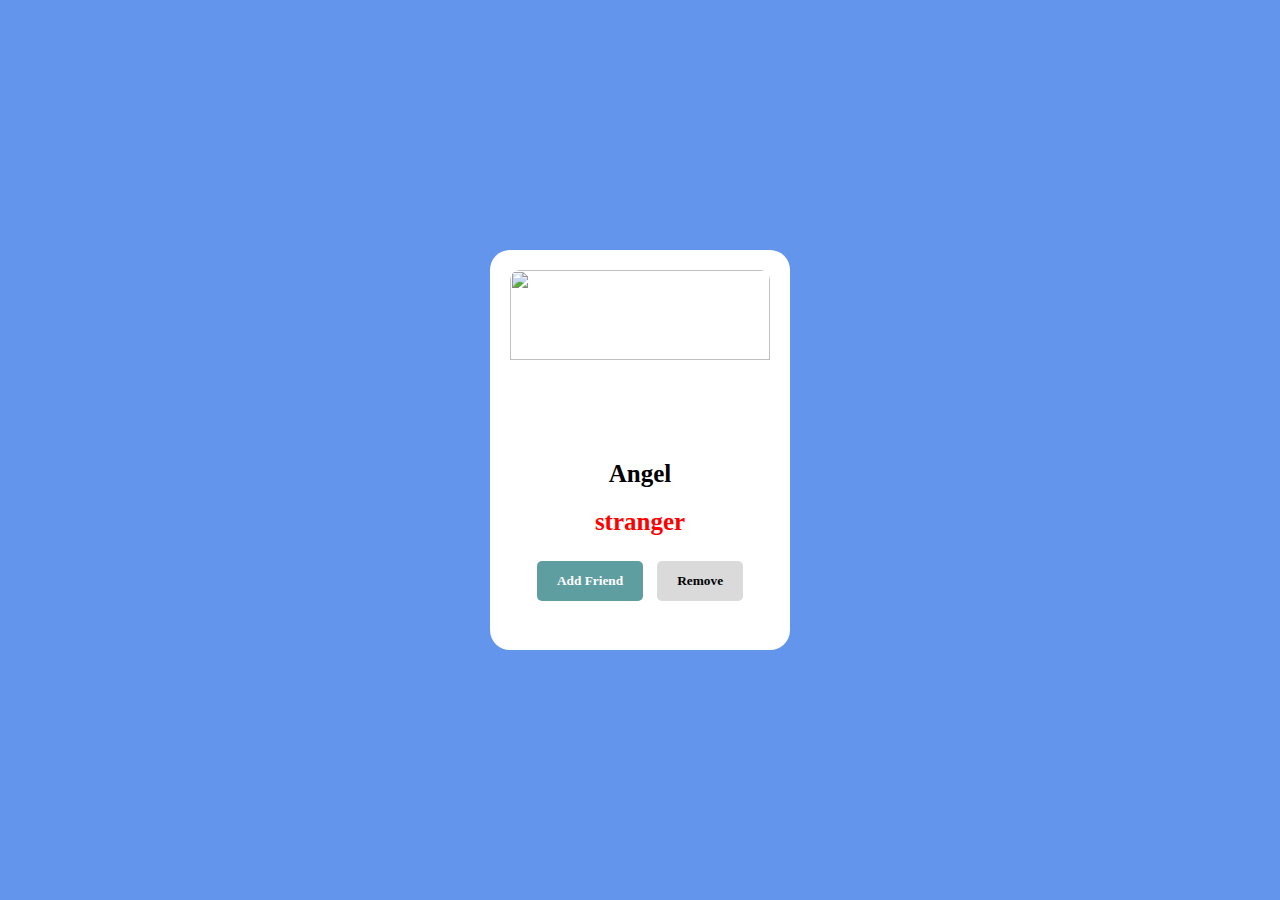
==== facebook-friend-request/index.html @ ed95e5aa "create UI for DOM friend request project" ====
<!DOCTYPE html>
<html lang="en">

<head>
    <meta charset="UTF-8">
    <meta name="viewport" content="width=device-width, initial-scale=1.0">
    <title>facebook friend request</title>
    <link rel="stylesheet" href="styles.css">
</head>

<body>
    <div id="card">
        <img src="https://images.unsplash.com/photo-1529626455594-4ff0802cfb7e?ixlib=rb-4.0.3&ixid=M3wxMjA3fDB8MHxzZWFyY2h8Nnx8bW9kZWx8ZW58MHx8MHx8fDA%3D&auto=format&fit=crop&w=500&q=60"
            alt="">
        <h1>Angel</h1>
        <h5>stranger</h5>
        <div id="btn-container">
            <button id="add-friend">Add Friend</button>
            <button id="remove">Remove</button>
        </div>
    </div>
    <script src="script.js"></script>
</body>

</html>
---- facebook-friend-request/styles.css ----
*{
    margin: 0;
    padding: 0;
    box-sizing: border-box;
    font-family: 'Gilroy';
}

html,body{
    height:100%;
    width:100%;
}

body{
    display: flex;
    align-items: center;
    justify-content: center;
    background-color: cornflowerblue;
}

#card{
    height: 400px;
    width:300px;
    background-color: #fff;
    border-radius: 20px;
    overflow: hidden;
    padding: 20px;
    text-align: center;
}

#card img{
    height: 50%;
    width: 100%;
    object-fit: cover;  
    border-radius: 10px;
}

#card h1{
    font-size: 25px;
    margin: 10px 0;
}

#card h5{
    font-size: 25px;
    color: red;
    margin: 20px;
}

#card button{
    background-color: cadetblue;
    color:#fff;
    font-weight: 700;
    padding: 12px 20px;
    border-radius: 5px;
    border: none;
    margin: 5px;
    cursor: pointer;
}

#card #remove{
    background-color: #dadada;
    color: black;
}
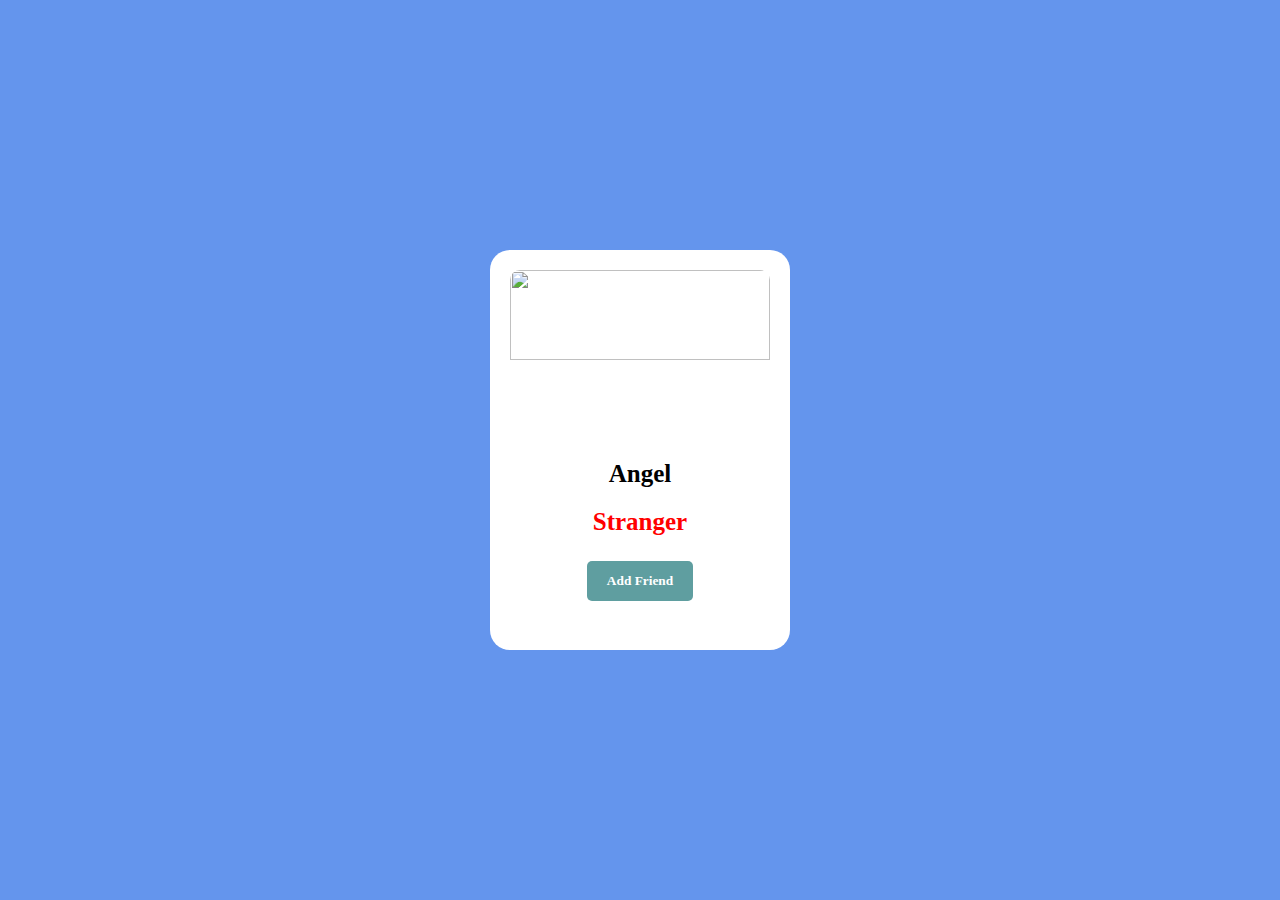
==== commit 37ed21ba: "complete mousemove effect with gsap utils" ====
--- a/facebook-friend-request/index.html
+++ b/facebook-friend-request/index.html
@@ -13,10 +13,10 @@
         <img src="https://images.unsplash.com/photo-1529626455594-4ff0802cfb7e?ixlib=rb-4.0.3&ixid=M3wxMjA3fDB8MHxzZWFyY2h8Nnx8bW9kZWx8ZW58MHx8MHx8fDA%3D&auto=format&fit=crop&w=500&q=60"
             alt="">
         <h1>Angel</h1>
-        <h5>stranger</h5>
+        <h5>Stranger</h5>
         <div id="btn-container">
-            <button id="add-friend">Add Friend</button>
-            <button id="remove">Remove</button>
+            <button id="add">Add Friend</button>
+
         </div>
     </div>
     <script src="script.js"></script>
--- a/facebook-friend-request/styles.css
+++ b/facebook-friend-request/styles.css
@@ -56,7 +56,3 @@
     cursor: pointer;
 }
 
-#card #remove{
-    background-color: #dadada;
-    color: black;
-}